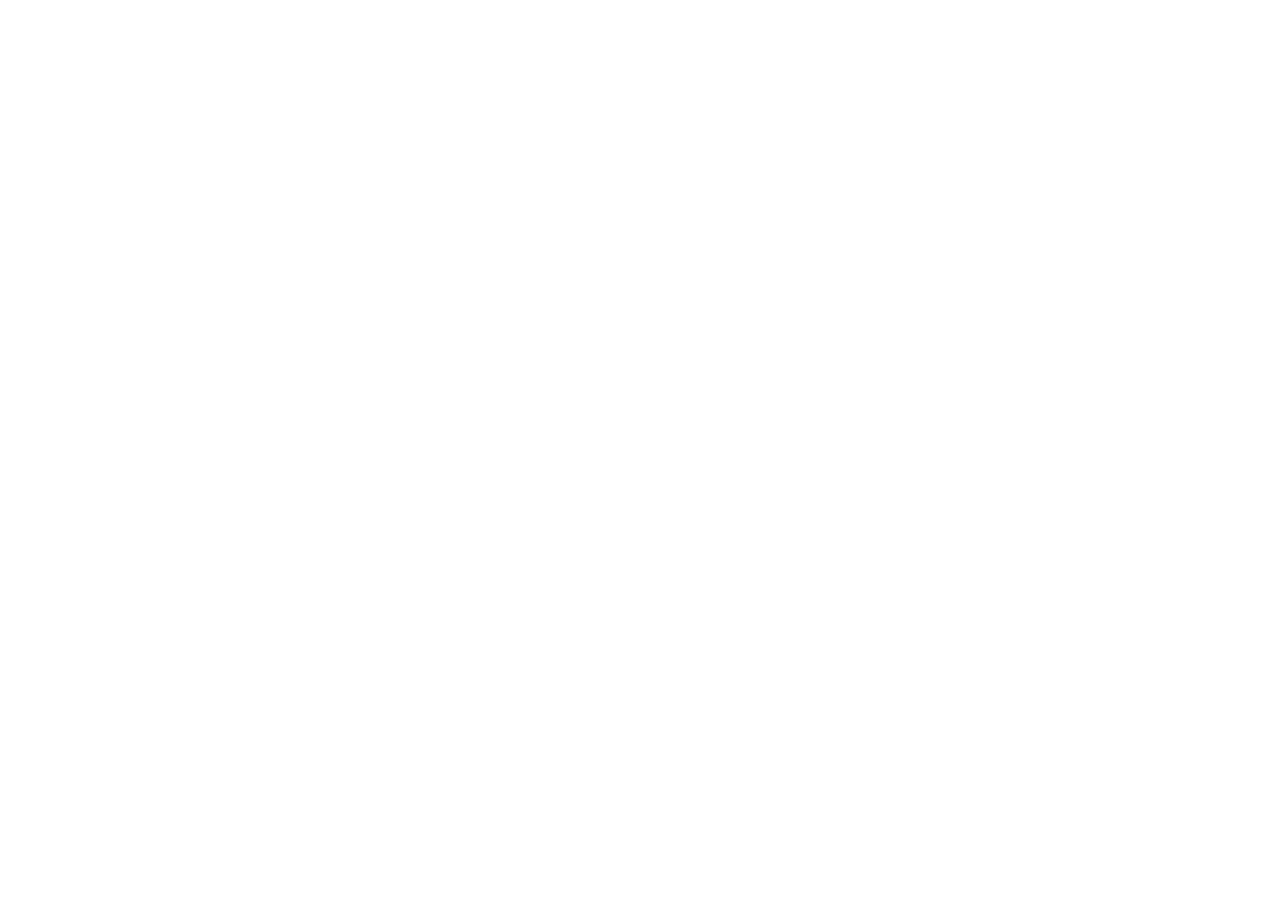
==== index.html @ c800944b "Update index.html" ====
<!DOCTYPE html>
<html>
<head>
    <title>Kranji Marshes</title>
    <link rel="stylesheet" type="text/css" href="styles.css">
</head>
<body>
    <header>
         <div class= "main">
               <ul>
                           <li><a href="#">Home</a></li>
                           <li><a href="#">History</a></li>
                           <li><a href="#">Directions</a></li>
                           <li><a href="#">Suggested Activities</a></li>
                           <li><a href="#">Reviews</a></li>
                           <li><a href="#">Gallery</a></li>
               </ul>
             </div>
       </header>
</body>
</html>
---- styles.css ----
*{
  margin:0;
  padding:0;
  font-family: Century Gothic;
}

header{
  background-image:linear-gradient(rgba(0,0,0,0,5)(0,0,0,0,5))url(kranjimarshesbackground.jpg);
  height:100vh;
  background-size:cover;
  background-position:center;
}

ul{
  float:right;
  list-style-type:none;
  margin-top:25px
}

ul li{
  display:inline-block;
}

ul li a{
  text-deocration: none;
  color:#fff;
  padding: 5px 20px;
  brder:2px solid transparent;
  transition:0.6s ease;
}

il li a:hover{
  background-color:#fff;
  color:#000;
}

ul li.active a{
  background-color:#fff;
  color:#000;
}
.main{
  max-width:1200px;
  margin:auto;
}
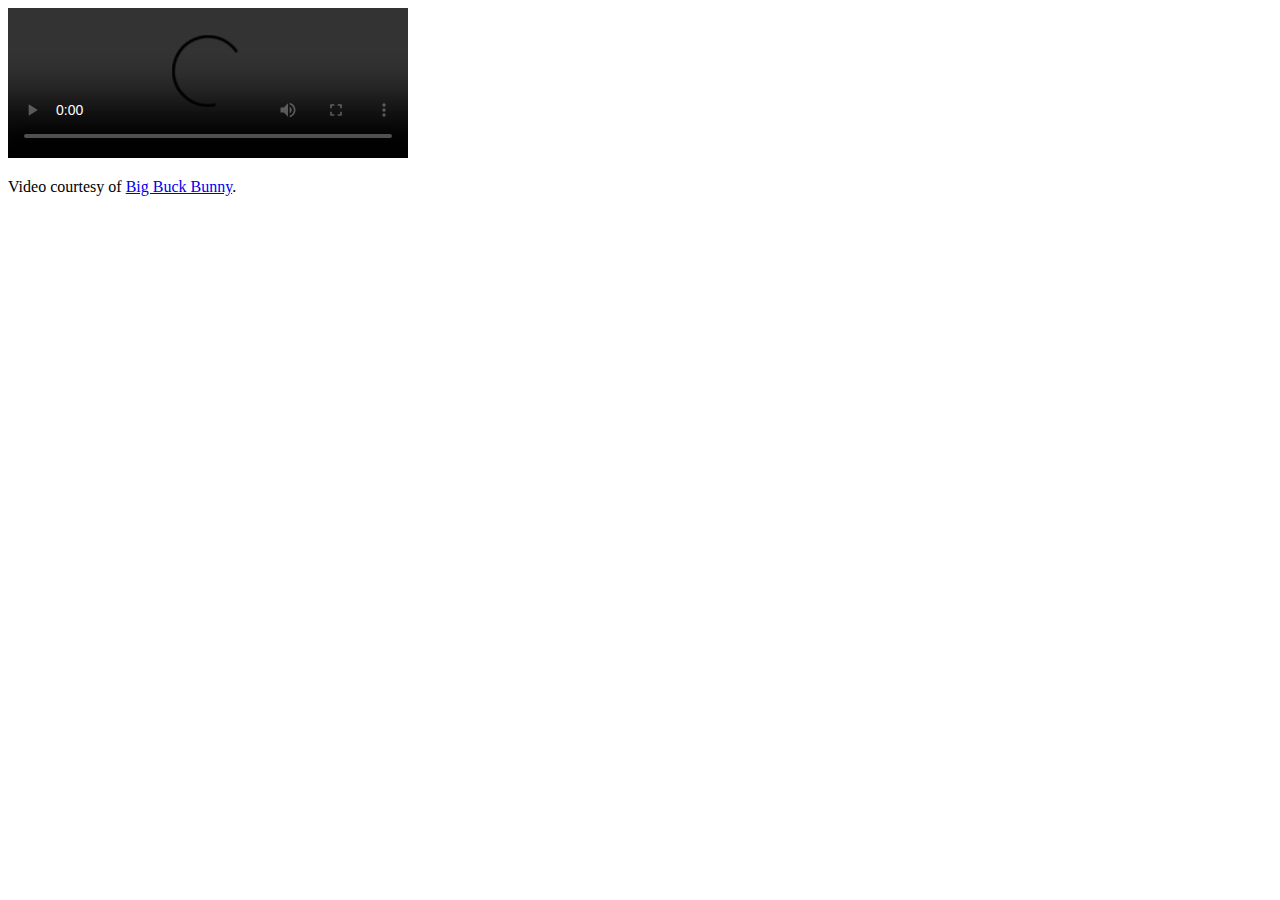
==== commit e488f504: "Update index.html" ====
--- a/index.html
+++ b/index.html
@@ -1,21 +1,18 @@
-<!DOCTYPE html>
-<html>
-<head>
-    <title>Kranji Marshes</title>
-    <link rel="stylesheet" type="text/css" href="styles.css">
-</head>
-<body>
-    <header>
-         <div class= "main">
-               <ul>
-                           <li><a href="#">Home</a></li>
-                           <li><a href="#">History</a></li>
-                           <li><a href="#">Directions</a></li>
-                           <li><a href="#">Suggested Activities</a></li>
-                           <li><a href="#">Reviews</a></li>
-                           <li><a href="#">Gallery</a></li>
-               </ul>
-             </div>
-       </header>
-</body>
+<!DOCTYPE html> 
+<html> 
+<body> 
+
+<video width="400" controls>
+  <source src="mov_bbb.mp4" type="video/mp4">
+  <source src="mov_bbb.ogg" type="video/ogg">
+  Your browser does not support HTML5 video.
+</video>
+
+<p>
+Video courtesy of 
+<a href="https://www.bigbuckbunny.org/" target="_blank">Big Buck Bunny</a>.
+</p>
+
+</body> 
 </html>
+
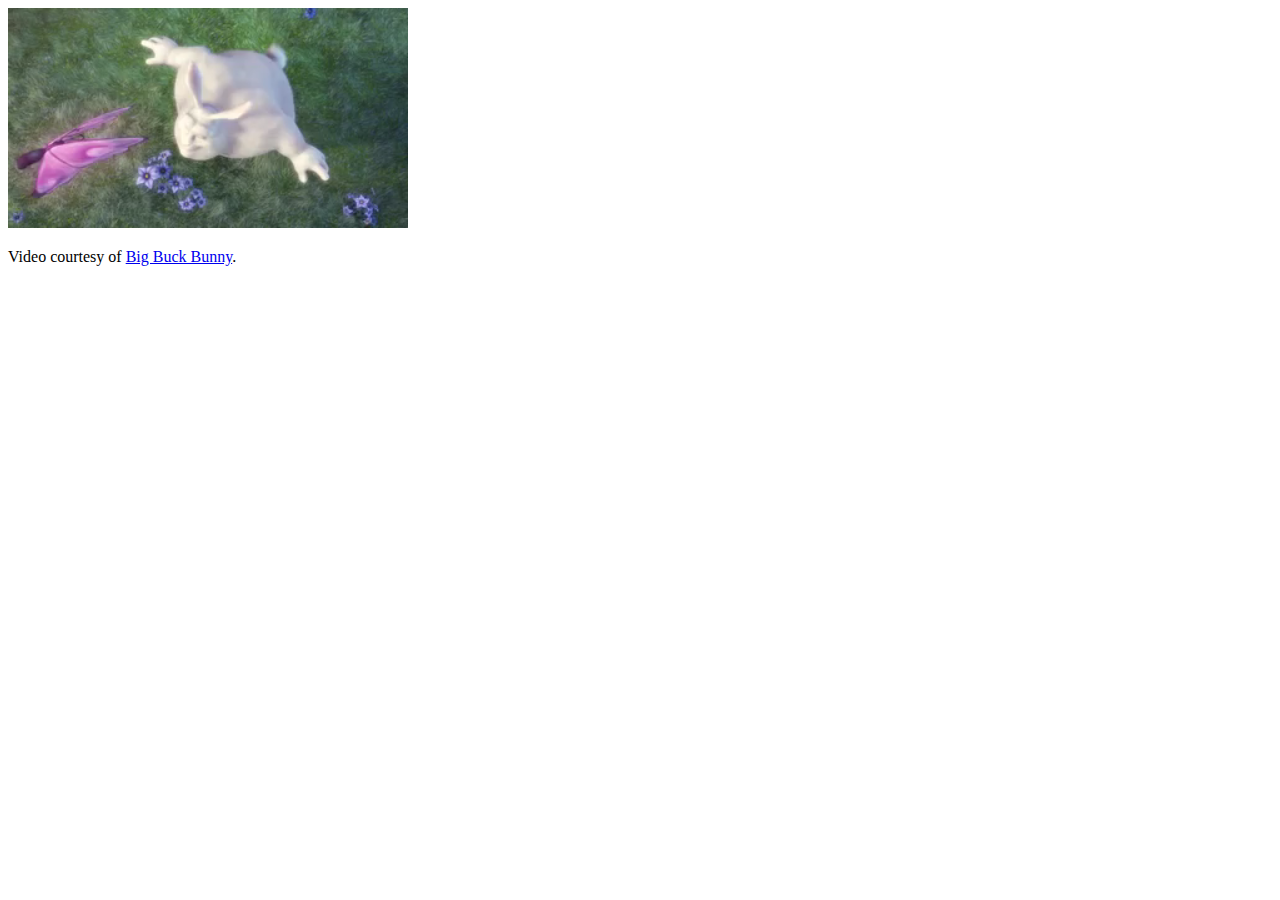
==== commit 7d74061f: "Update index.html" ====
--- a/index.html
+++ b/index.html
@@ -2,7 +2,7 @@
 <html> 
 <body> 
 
-<video width="400" controls>
+<video width="400" autoplay>
   <source src="mov_bbb.mp4" type="video/mp4">
   <source src="mov_bbb.ogg" type="video/ogg">
   Your browser does not support HTML5 video.
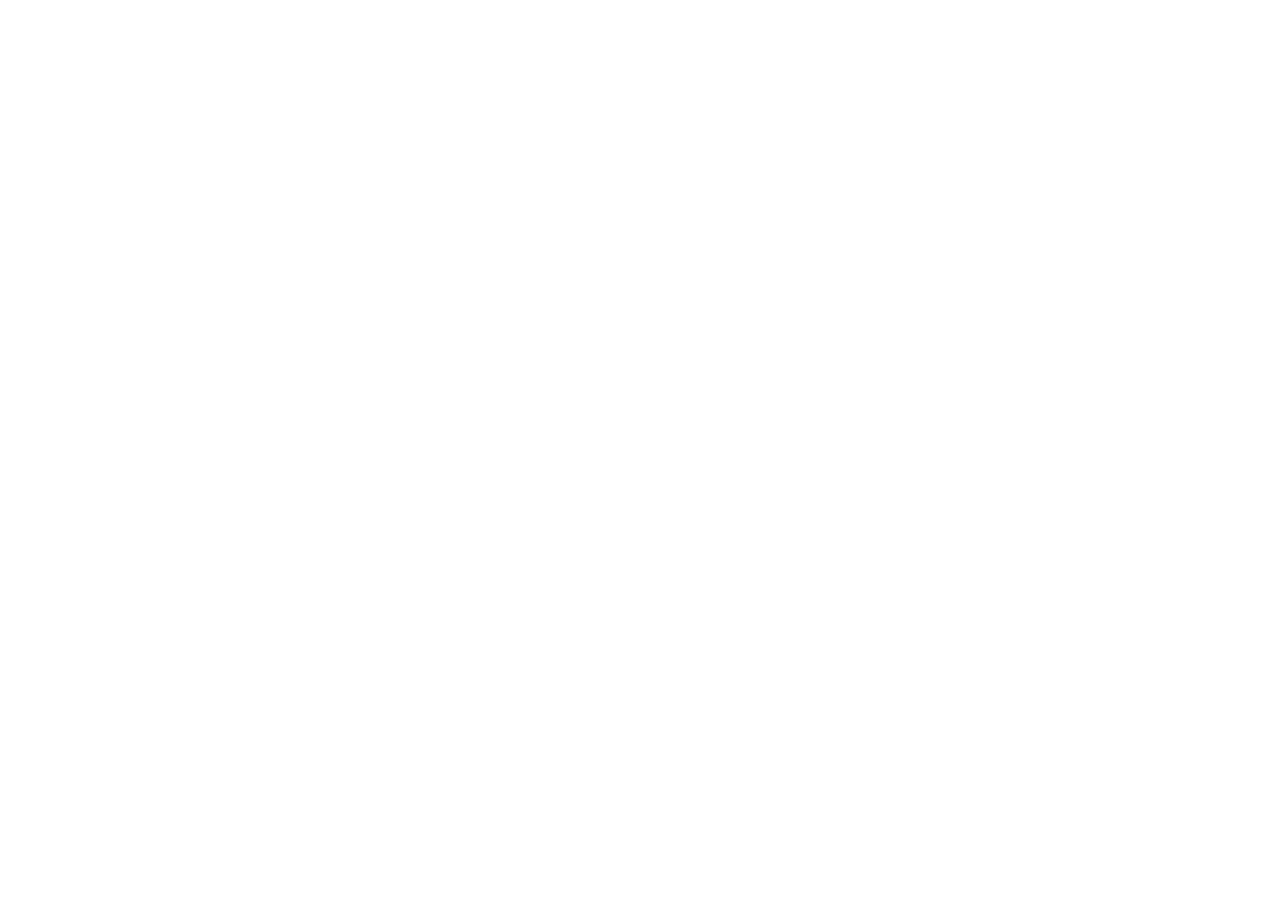
==== commit 9849d1e8: "Update index.html" ====
--- a/index.html
+++ b/index.html
@@ -1,18 +1,9 @@
-<!DOCTYPE html> 
-<html> 
-<body> 
+<!DOCTYPE html>
+<html>
+<body>
 
-<video width="400" autoplay>
-  <source src="mov_bbb.mp4" type="video/mp4">
-  <source src="mov_bbb.ogg" type="video/ogg">
-  Your browser does not support HTML5 video.
-</video>
+<iframe width="560" height="315" src="https://www.youtube.com/embed/hK8Q15qPeLQ" frameborder="0" allow="accelerometer; autoplay; encrypted-media; gyroscope; picture-in-picture" allowfullscreen></iframe>
+</iframe>
 
-<p>
-Video courtesy of 
-<a href="https://www.bigbuckbunny.org/" target="_blank">Big Buck Bunny</a>.
-</p>
-
-</body> 
+</body>
 </html>
-
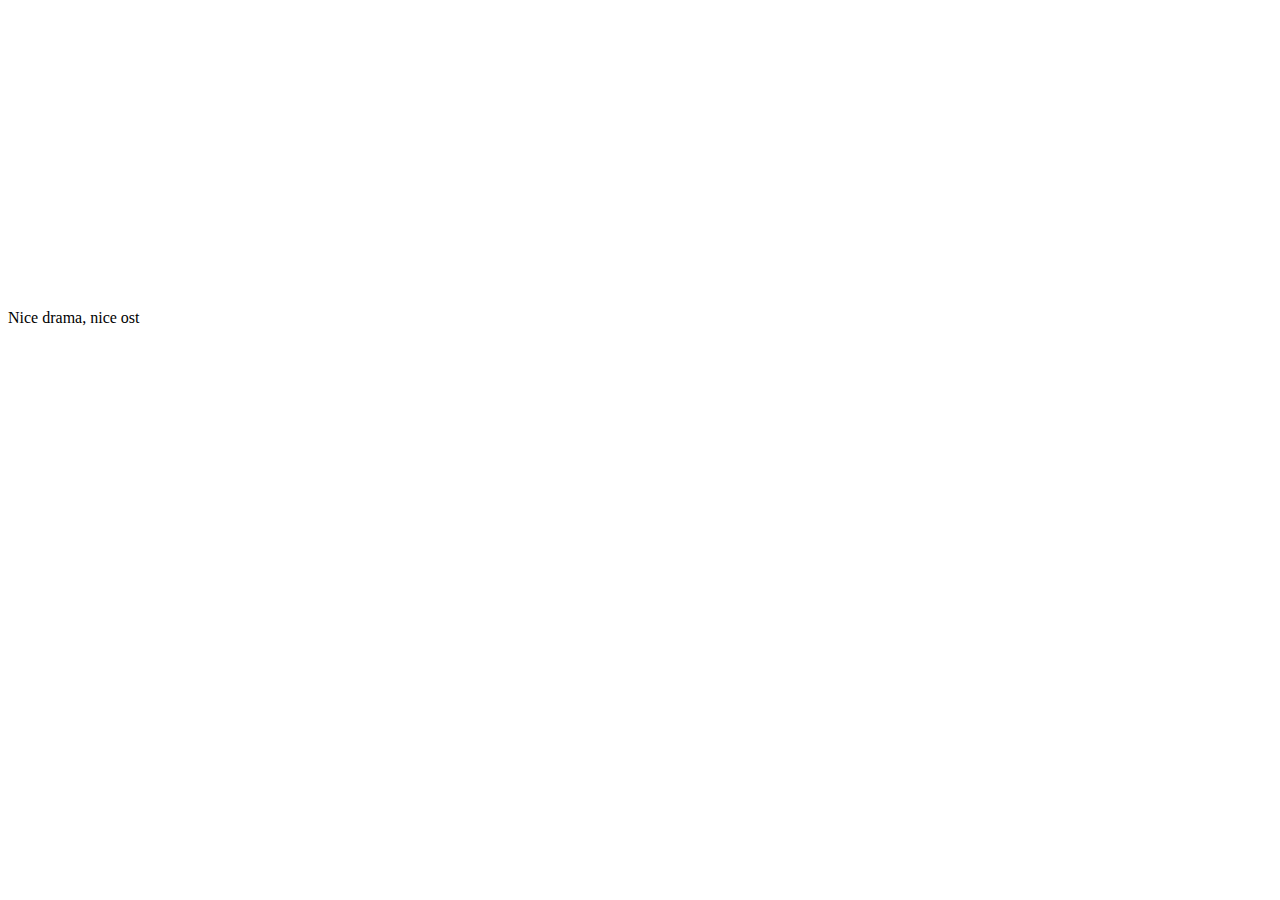
==== commit e4fb0f95: "Update index.html" ====
--- a/index.html
+++ b/index.html
@@ -1,7 +1,8 @@
 <!DOCTYPE html>
 <html>
+<meta name="viewport" content="width=device-width, initial-scale=1.0">
 <body>
-
+<p1>Nice drama, nice ost</p1>
 <iframe width="560" height="315" src="https://www.youtube.com/embed/hK8Q15qPeLQ" frameborder="0" allow="accelerometer; autoplay; encrypted-media; gyroscope; picture-in-picture" allowfullscreen></iframe>
 </iframe>
 
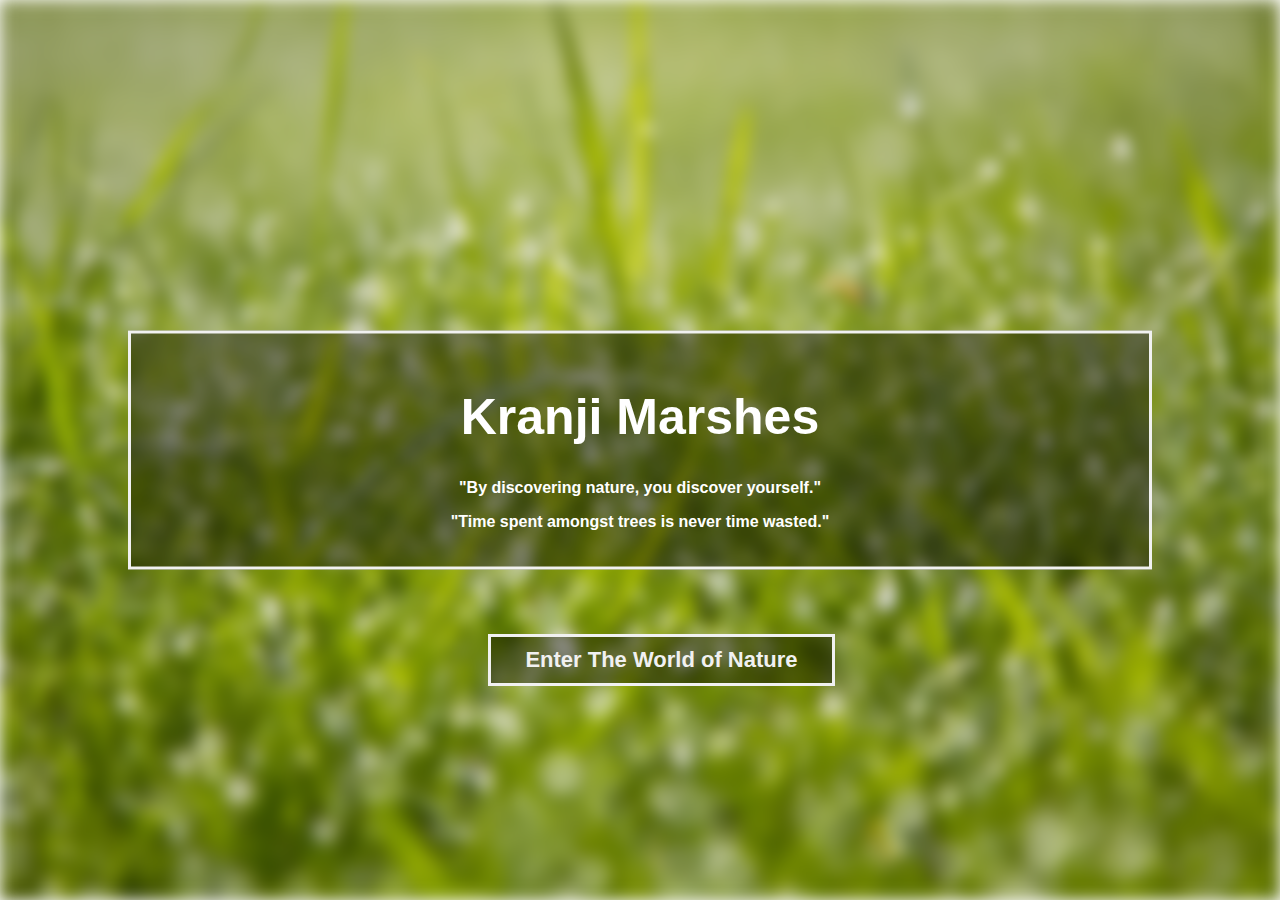
==== commit 7755facb: "Add files via upload" ====
--- a/index.html
+++ b/index.html
@@ -1,10 +1,80 @@
-<!DOCTYPE html>
-<html>
-<meta name="viewport" content="width=device-width, initial-scale=1.0">
-<body>
-<p1>Nice drama, nice ost</p1>
-<iframe width="560" height="315" src="https://www.youtube.com/embed/hK8Q15qPeLQ" frameborder="0" allow="accelerometer; autoplay; encrypted-media; gyroscope; picture-in-picture" allowfullscreen></iframe>
-</iframe>
-
-</body>
-</html>
+<!DOCTYPE html>
+<html>
+<head>
+<meta name="viewport" content="width=device-width, initial-scale=1">
+<style>
+body, html {
+  height: 100%;
+  margin: 0;
+  font-family: Arial, Helvetica, sans-serif;
+}
+
+* {
+  box-sizing: border-box;
+}
+
+.bg-image {
+  /* The image used */
+  background-image: url("grassbackground.jpg");
+  
+  /* Add the blur effect */
+  filter: blur(8px);
+  -webkit-filter: blur(8px);
+  
+  /* Full height */
+  height: 100%; 
+  
+  /* Center and scale the image nicely */
+  background-position: center;
+  background-repeat: no-repeat;
+  background-size: cover;
+}
+
+/* Position text in the middle of the page/image */
+.bg-text {
+  background-color: rgb(0,0,0); /* Fallback color */
+  background-color: rgba(0,0,0, 0.4); /* Black w/opacity/see-through */
+  color: white;
+  font-weight: bold;
+  border: 3px solid #f1f1f1;
+  position: absolute;
+  top: 50%;
+  left: 50%;
+  transform: translate(-50%, -50%);
+  z-index: 2;
+  width: 80%;
+  padding: 20px;
+  text-align: center;
+}
+ .button {
+         background-color: rgb(0,0,0); 
+         background-color: rgba(0,0,0, 0.4); 
+         border: #f1f1f1;
+         color: #f1f1f1;
+         font-weight: bold;
+         border: 3px solid #f1f1f1;
+         position: absolute;
+ 	 top: 70%;
+  	 left: 38%;
+         padding: 10px 34px;
+         text-align: center;
+         text-decoration: none;
+         display: inline-block;
+         font-size: 22px;
+         margin: 4px 2px;
+         cursor: pointer;
+         }
+</style>
+</head>
+<body>
+
+<div class="bg-image"></div>
+
+<div class="bg-text">
+  <h1 style="font-size:50px">Kranji Marshes</h1>
+  <p>"By discovering nature, you discover yourself."</p>
+</p>"Time spent amongst trees is never time wasted."</p>
+</div>
+<a href="home.html" class="button">Enter The World of Nature</a>
+</body>
+</html>
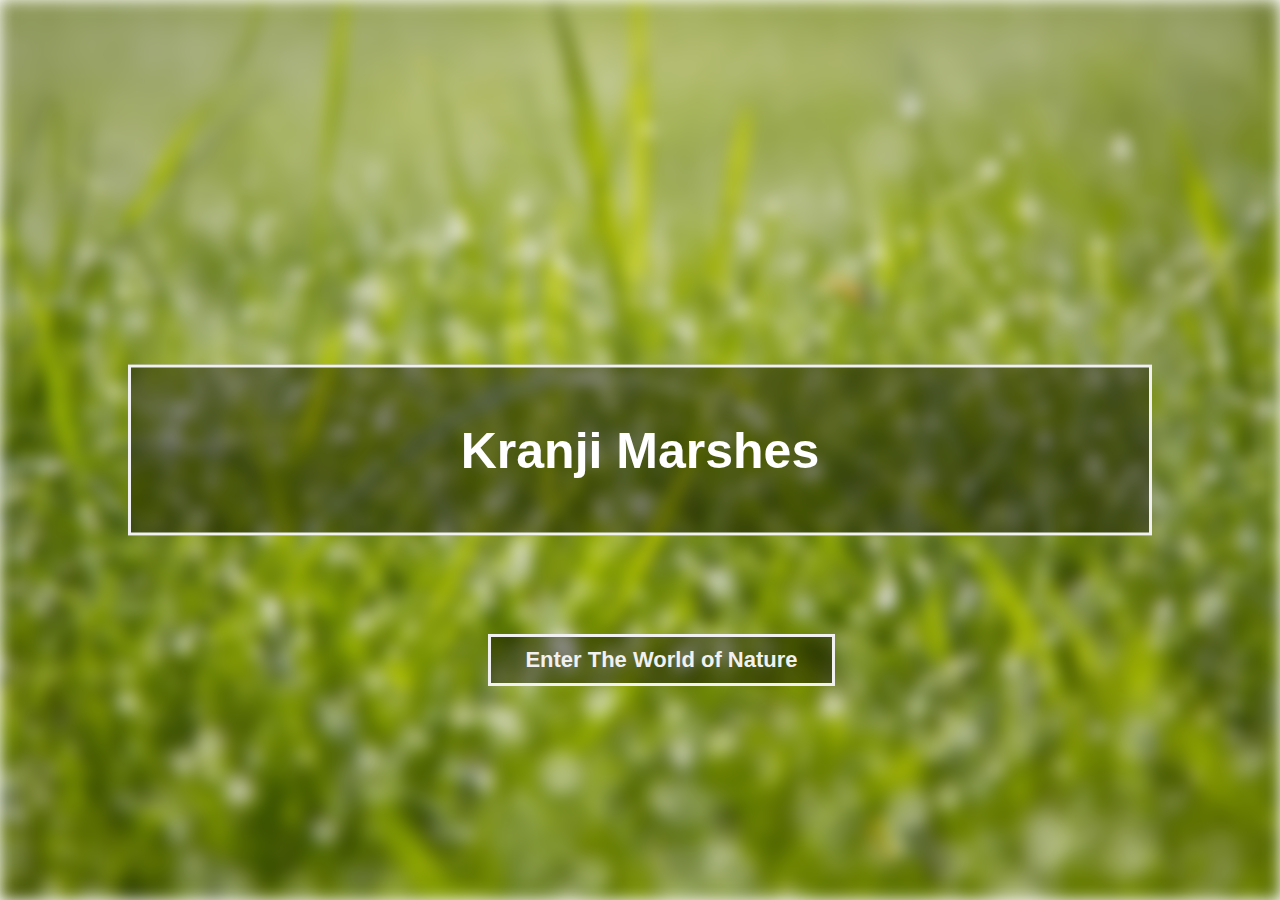
==== commit fb5e6bc2: "Add files via upload" ====
--- a/index.html
+++ b/index.html
@@ -72,8 +72,6 @@
 
 <div class="bg-text">
   <h1 style="font-size:50px">Kranji Marshes</h1>
-  <p>"By discovering nature, you discover yourself."</p>
-</p>"Time spent amongst trees is never time wasted."</p>
 </div>
 <a href="home.html" class="button">Enter The World of Nature</a>
 </body>
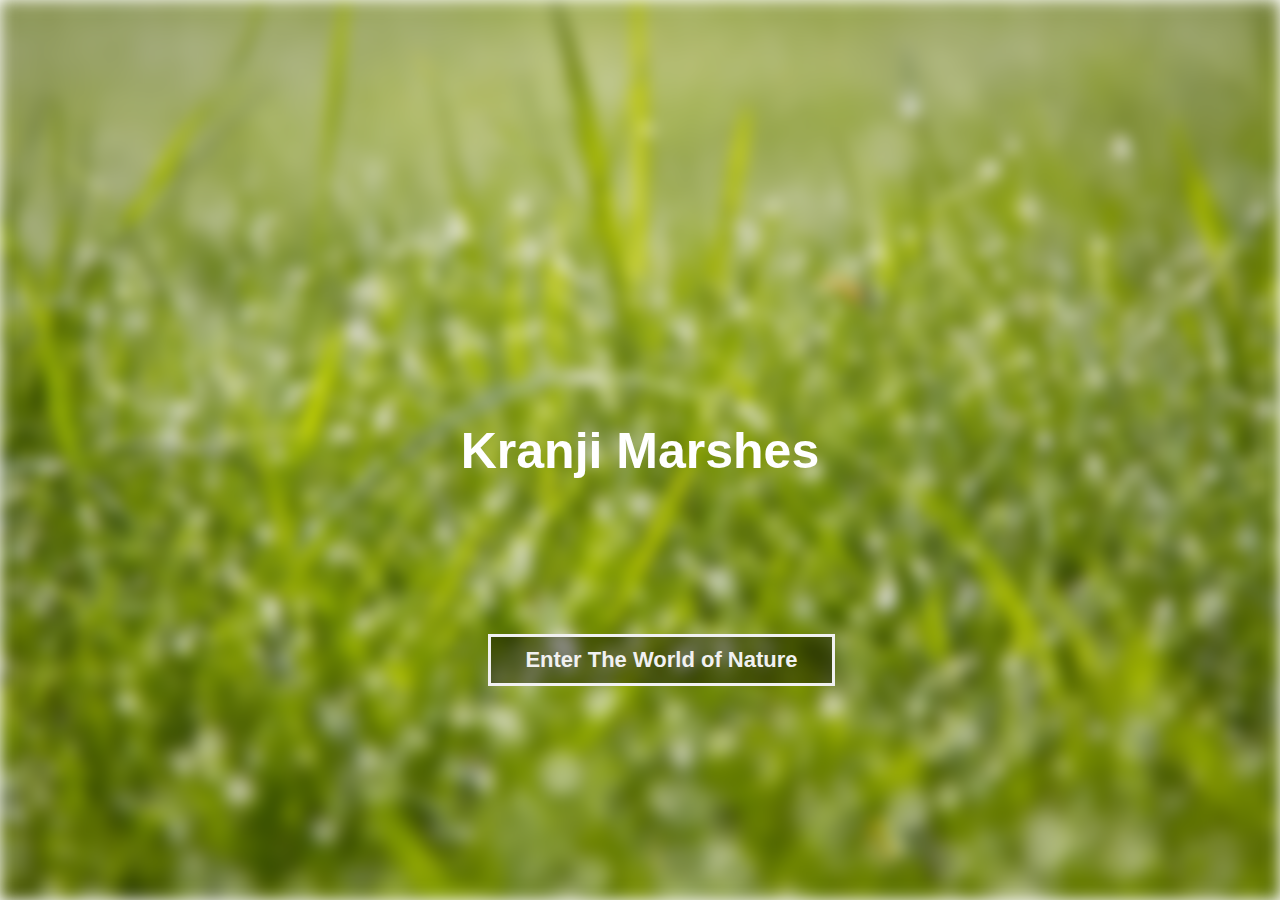
==== commit 8956b4e7: "Update index.html" ====
--- a/index.html
+++ b/index.html
@@ -9,9 +9,7 @@
   font-family: Arial, Helvetica, sans-serif;
 }
 
-* {
-  box-sizing: border-box;
-}
+
 
 .bg-image {
   /* The image used */
@@ -32,11 +30,8 @@
 
 /* Position text in the middle of the page/image */
 .bg-text {
-  background-color: rgb(0,0,0); /* Fallback color */
-  background-color: rgba(0,0,0, 0.4); /* Black w/opacity/see-through */
   color: white;
   font-weight: bold;
-  border: 3px solid #f1f1f1;
   position: absolute;
   top: 50%;
   left: 50%;
@@ -76,3 +71,4 @@
 <a href="home.html" class="button">Enter The World of Nature</a>
 </body>
 </html>
+
